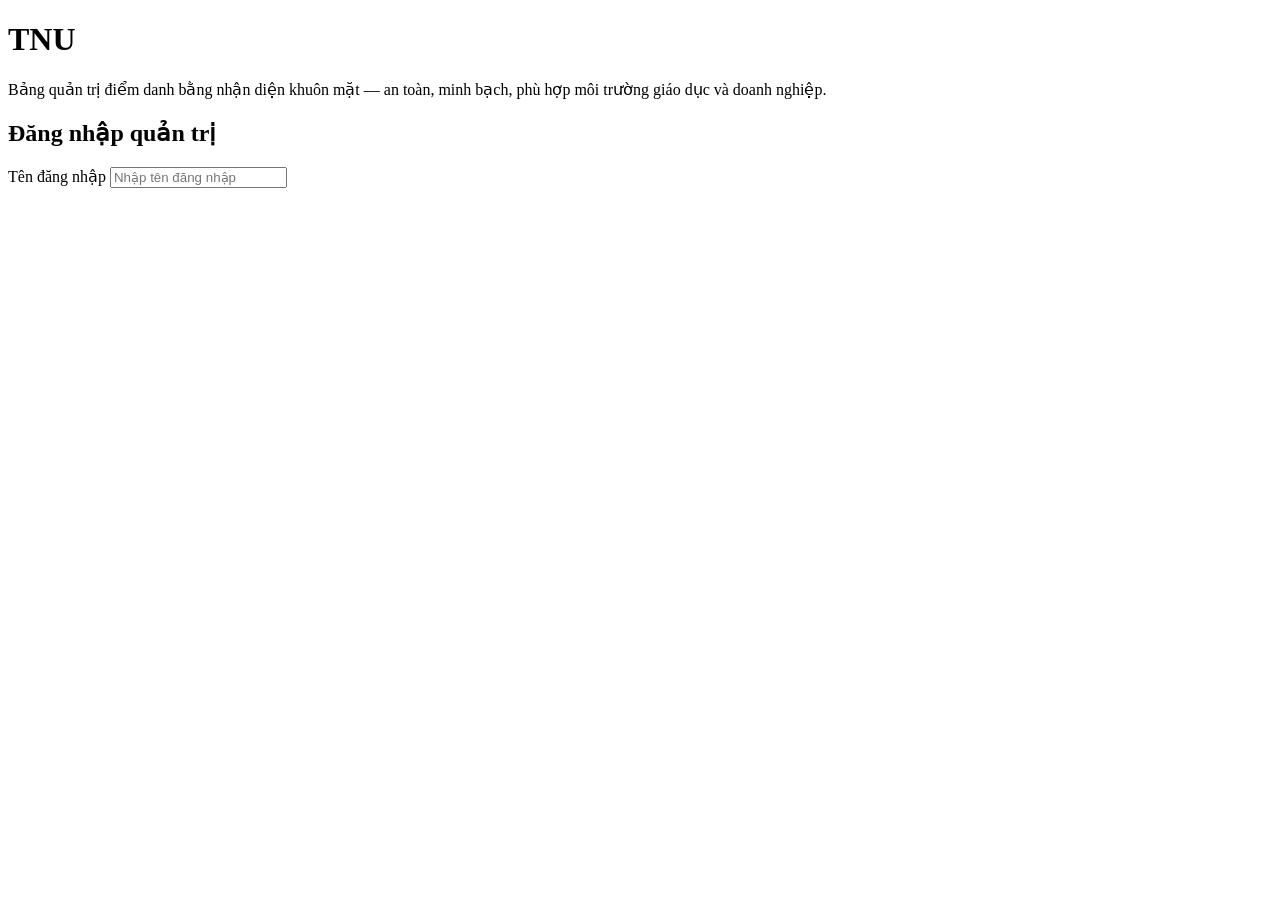
==== index.html @ 19dbccb3 "login" ====
<!DOCTYPE html>
<html lang="vi">
  <head>
    <meta charset="UTF-8" />
    <meta name="viewport" content="width=device-width, initial-scale=1.0" />
    <title>Đăng nhập — TNU</title>
    <link rel="preconnect" href="https://fonts.googleapis.com" />
    <link rel="preconnect" href="https://fonts.gstatic.com" crossorigin />
    <link
      href="https://fonts.googleapis.com/css2?family=Inter:wght@400;500;600;700&display=swap"
      rel="stylesheet"
    />
    <link rel="stylesheet" href="assets/styles.css" />
  </head>
  <body>
    <div class="login-page">
      <div class="login-hero">
        <h1>TNU</h1>
        <p>
          Bảng quản trị điểm danh bằng nhận diện khuôn mặt — an toàn, minh bạch,
          phù hợp môi trường giáo dục và doanh nghiệp.
        </p>
      </div>
      <div class="login-panel">
        <div class="login-card">
          <h2>Đăng nhập quản trị</h2>
          <form id="login-form" action="#" method="post">
            <div class="form-group">
              <label for="user">Tên đăng nhập</label>
              <input id="user" name="user" type="text" autocomplete="username" placeholder="Nhập tên đăng nhập" />
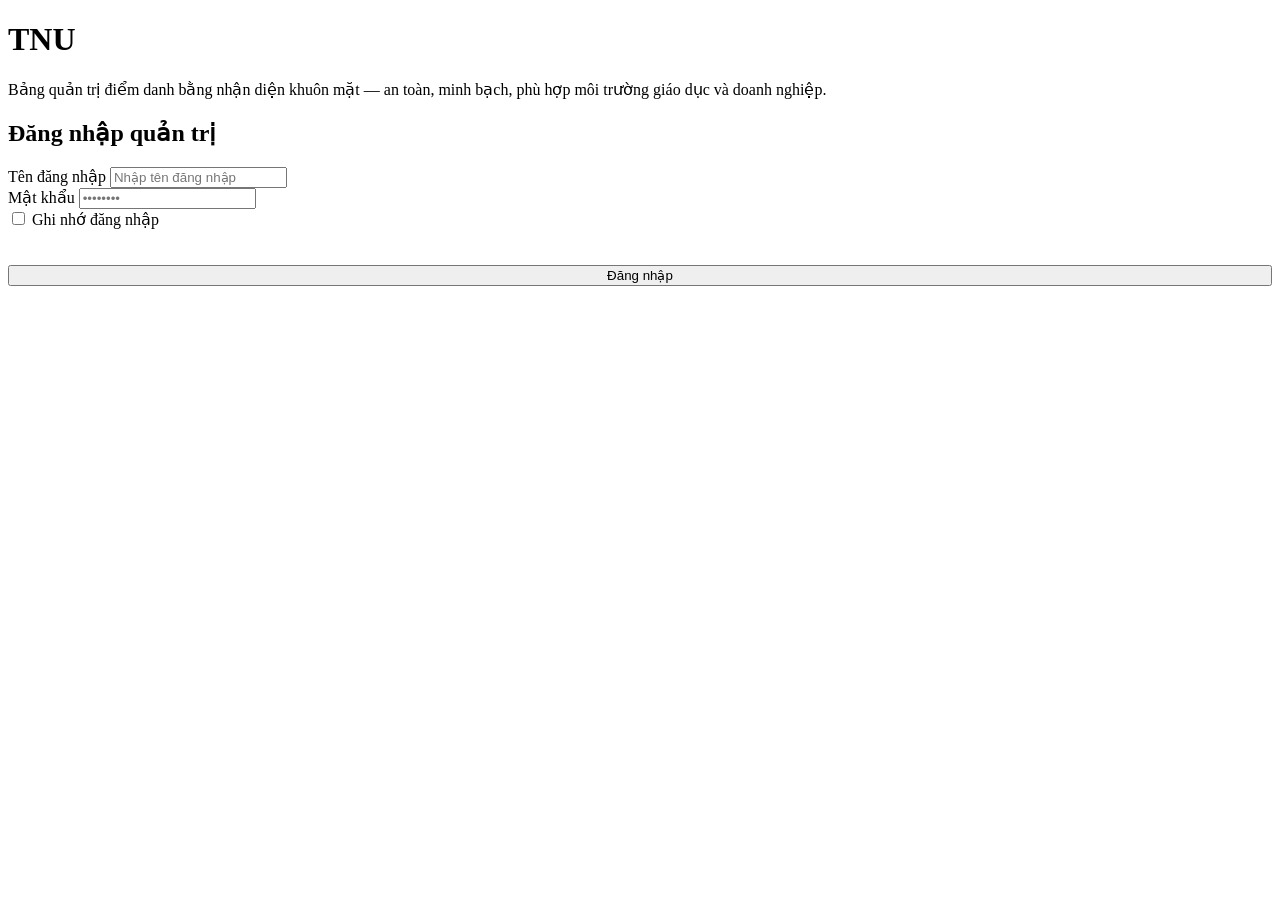
==== commit 24d19fc0: "update login" ====
--- a/index.html
+++ b/index.html
@@ -27,4 +27,30 @@
           <form id="login-form" action="#" method="post">
             <div class="form-group">
               <label for="user">Tên đăng nhập</label>
-              <input id="user" name="user" type="text" autocomplete="username" placeholder="Nhập tên đăng nhập" />+              <input id="user" name="user" type="text" autocomplete="username" placeholder="Nhập tên đăng nhập" />
+  </div>
+            <div class="form-group">
+              <label for="pass">Mật khẩu</label>
+              <input
+                id="pass"
+                name="pass"
+                type="password"
+                autocomplete="current-password"
+                placeholder="••••••••"
+              />
+            </div>
+            <div class="form-group">
+              <label class="login-remember" for="remember">
+                <input id="remember" name="remember" type="checkbox" />
+                <span>Ghi nhớ đăng nhập</span>
+              </label>
+            </div>
+            <p id="login-error" class="text-muted" style="margin: 0 0 0.5rem; font-size: 0.85rem; color: var(--danger); min-height: 1.25rem"></p>
+            <button type="submit" class="btn btn-primary" style="width: 100%; margin-top: 0.5rem" id="login-submit">
+              Đăng nhập
+            </button>
+          </form>
+        </div>
+      </div>
+    </div>
+       
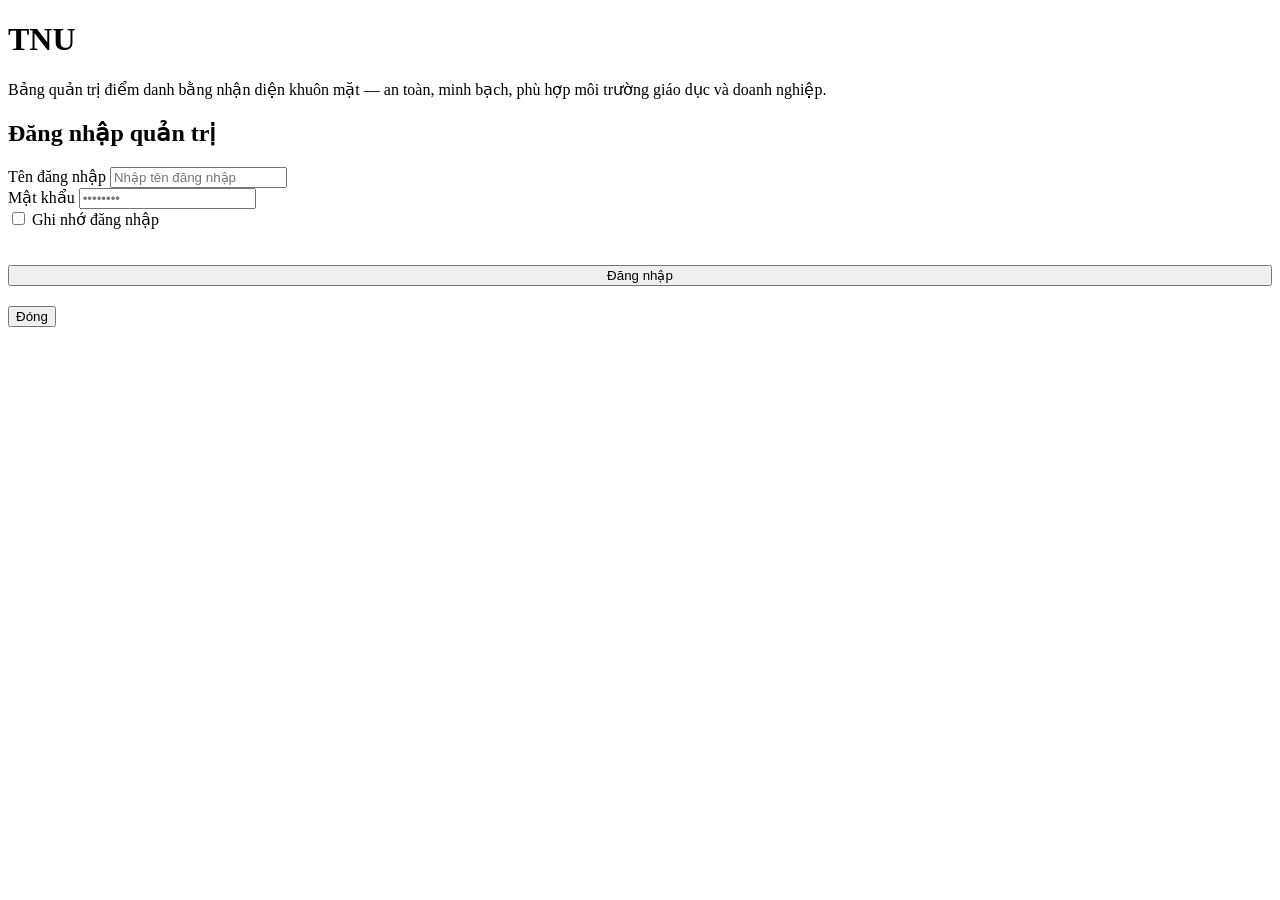
==== commit 86c619ae: "port 8080" ====
--- a/index.html
+++ b/index.html
@@ -53,4 +53,29 @@
         </div>
       </div>
     </div>
-       +  <div class="modal-overlay" id="modal-login-result" role="dialog" aria-modal="true" aria-hidden="true">
+      <div class="modal" style="max-width: 420px">
+        <h3 id="modal-login-title" style="margin-top: 0; text-align: center"></h3>
+        <p id="modal-login-msg" style="text-align: center; margin-bottom: 0"></p>
+        <div class="modal-actions" id="modal-login-actions" style="justify-content: center; margin-top: 1.25rem; flex-wrap: wrap; gap: 0.5rem">
+          <button type="button" class="btn btn-secondary" id="modal-login-dismiss">Đóng</button>
+        </div>
+      </div>
+    </div>
+
+    <script>
+      (function () {
+        // Chạy 1 địa chỉ qua Apache/Laragon:
+        //   UI:  http://localhost:8080/mnm/
+        //   API: http://localhost:8080/mnm/api/
+        var API_BASE = (window.API_BASE || (location.origin + "/mnm/api")).replace(/\/$/, "");
+        var FA_TOKEN_KEY = "fa_token";
+        var modal = document.getElementById("modal-login-result");
+        var titleEl = document.getElementById("modal-login-title");
+        var msgEl = document.getElementById("modal-login-msg");
+        var btnDismiss = document.getElementById("modal-login-dismiss");
+        var actionsEl = document.getElementById("modal-login-actions");
+
+        function closeLoginModal() {
+          modal.classList.remove("open");
+          if (actionsEl) actionsEl.style.display = "";     
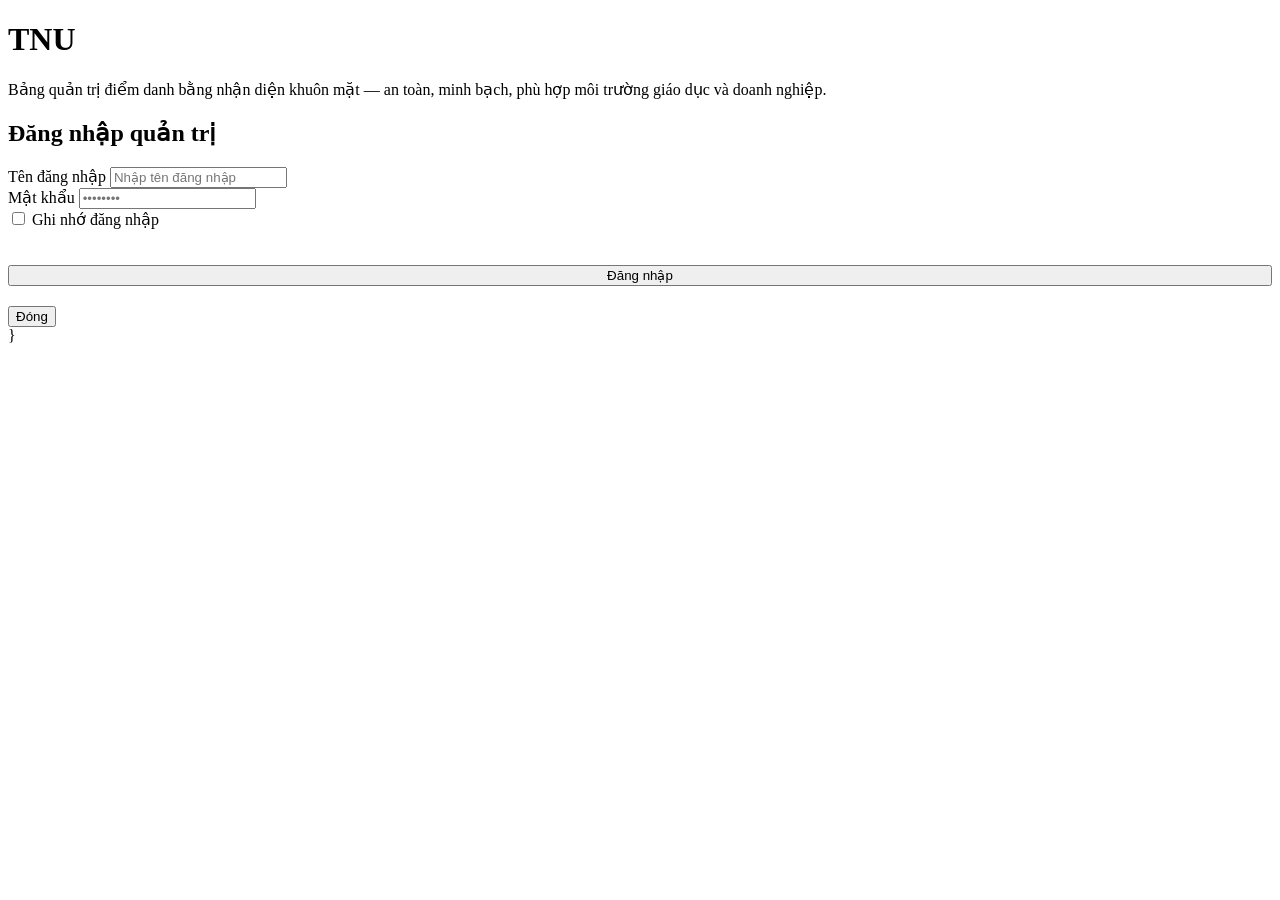
==== commit 6e041312: "ok" ====
--- a/index.html
+++ b/index.html
@@ -78,4 +78,78 @@
 
         function closeLoginModal() {
           modal.classList.remove("open");
-          if (actionsEl) actionsEl.style.display = "";     +          if (actionsEl) actionsEl.style.display = "";     
+
+ }
+
+        function openLoginModal(success, message) {
+          titleEl.textContent = success ? "Đăng nhập thành công" : "Đăng nhập thất bại";
+          msgEl.textContent = message || (success ? "Đang chuyển vào hệ thống…" : "Vui lòng thử lại.");
+          if (success) {
+            if (actionsEl) actionsEl.style.display = "none";
+            modal.classList.add("open");
+            window.setTimeout(function () {
+              window.location.href = "app.html#dashboard";
+            }, 1000);
+          } else {
+            if (actionsEl) actionsEl.style.display = "";
+            btnDismiss.textContent = "Đóng";
+            modal.classList.add("open");
+          }
+        }
+
+        btnDismiss.addEventListener("click", closeLoginModal);
+        modal.addEventListener("click", function (e) {
+          if (e.target === modal) closeLoginModal();
+        });
+
+        document.getElementById("login-form").addEventListener("submit", function (e) {
+          e.preventDefault();
+          var err = document.getElementById("login-error");
+          var btn = document.getElementById("login-submit");
+          var user = (document.getElementById("user").value || "").trim();
+          var pass = document.getElementById("pass").value || "";
+          err.textContent = "";
+          btn.disabled = true;
+          btn.innerHTML = '<span class="spinner"></span> Đang đăng nhập...';
+          fetch(API_BASE + "/auth/login", {
+            method: "POST",
+            headers: { "Content-Type": "application/json" },
+            body: JSON.stringify({ username: user, password: pass }),
+          })
+            .then(function (r) {
+              return r
+                .json()
+                .catch(function () {
+                  return { error: "Phản hồi không phải JSON.", status: r.status };
+                })
+                .then(function (data) {
+                  return { ok: r.ok, status: r.status, data: data };
+                });
+            })
+            .then(function (res) {
+              if (!res.ok || !res.data.ok) {
+                openLoginModal(false, (res.data && res.data.error) || "Sai tài khoản hoặc mật khẩu.");
+                return;
+              }
+              try {
+                sessionStorage.setItem(FA_TOKEN_KEY, res.data.token);
+              } catch (x) {
+                openLoginModal(false, "Trình duyệt không cho lưu phiên đăng nhập.");
+                return;
+              }
+              openLoginModal(true, "Đăng nhập hợp lệ.");
+            })
+            .catch(function () {
+              openLoginModal(false, "Không kết nối được API. Kiểm tra Flask đang chạy và đúng API_BASE.");
+            })
+            .finally(function () {
+              btn.disabled = false;
+              btn.textContent = "Đăng nhập";
+            });
+        });
+      })();
+    </script>
+  </body>
+</html>
+}       
